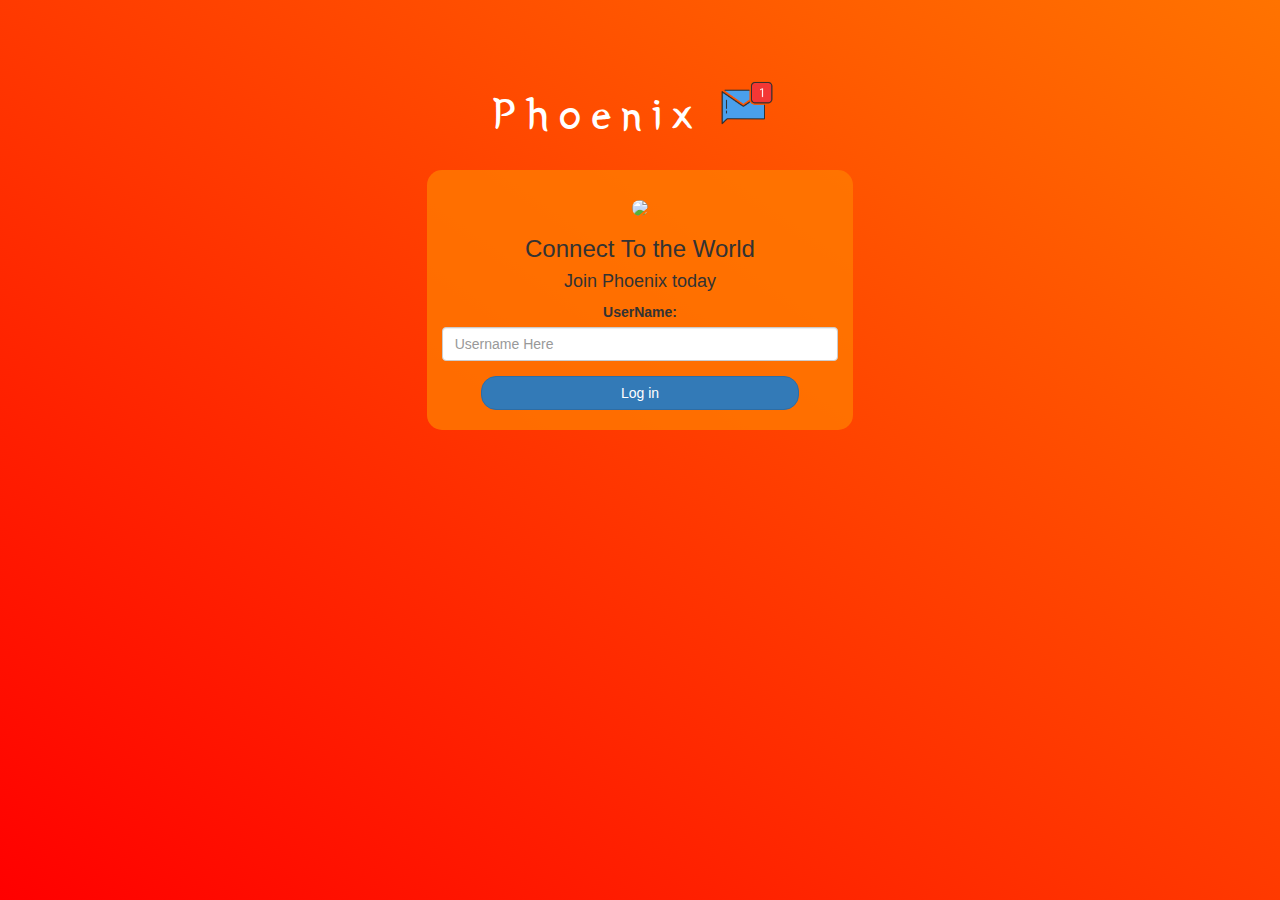
==== index.html @ c782d25d "Add files via upload" ====
<!DOCTYPE html>
<html>
<head>
	<title>PhoenixChat</title>
<link href="https://fonts.googleapis.com/css?family=Yeon+Sung&display=swap" rel="stylesheet"><meta name="viewport" content="width=device-width, initial-scale=1">

<link rel="stylesheet" href="https://maxcdn.bootstrapcdn.com/bootstrap/3.4.0/css/bootstrap.min.css">
<script src="https://ajax.googleapis.com/ajax/libs/jquery/3.4.1/jquery.min.js"></script>
<script src="https://maxcdn.bootstrapcdn.com/bootstrap/3.4.0/js/bootstrap.min.js"></script>

<link rel="stylesheet" type="text/css" href="style.css">
<script src="kwitter.js"></script>
</head>
<body>
<center>
	<h1 class="header">	
		Phoenix<sup>
	<img src="m2.png">
	</sup>
</h1>
	<div class="col-lg-4 col-md-6 col-sm-6 col-xs-11 login_div">
	<img src="https://th.bing.com/th/id/R3cebee9b2daf003ed12b0e31b31bf991?rik=vfO2jBHMAwkbXQ&riu=http%3a%2f%2fwww.clker.com%2fcliparts%2fc%2fb%2f8%2f0%2f1516208904744927307bird-clipart-phoenix-picture.med.png&ehk=G6WEEeS3q4sp%2fAl%2fqafErd4gvh3ynIi2TJ4%2f3kXvSWM%3d&risl=&pid=ImgRaw" class="logo">
		<h3 >Connect To the World</h3>
		<h4 >Join Phoenix today</h4>
		<div class="form-group">
		  <label >UserName:</label>
<input placeholder="Username Here" class="form-control" id="OUN" type="text">
		</div>
		<button id="login_button" class="btn btn-primary" onclick="AU()">Log in</button>
		<br><br>
	</div>
</center>
</body>
</html>
---- style.css ----
html, body
{
  height: 100%;
  margin: 0;
  overflow: hidden;
}

body
{
background-image: linear-gradient(to right top, #ff0000, #ff7300);
}

.header
{
	color: white;font-family: 'Yeon Sung';font-size: 45px;letter-spacing: 10px;margin-top: 80px;
}
.header img
{
	width: 80px;margin-left: -15px;
}

.login_div
{
	background: rgba(255, 123, 0, 0.8);float: none;border-radius: 15px;
}

.logo
{
	width: 80px;margin-top: 30px;border-radius: 40px;
}

#login_button
{
	width: 80%;border-radius: 15px;
}

.room_name
{
	cursor: pointer;
	font-size: 20px;
}


#logout
{
	font-size: 20px; float: right;
}


#output
{
	padding: 10px; width:80%;background: rgba(255,255,255,0.8);border-radius: 15px;
}

.input_div_room_page
{
	width: 80%;
}

.input_div label
{
	color: white;font-size: 20px;
}


.input_div_message_page
{
	position: fixed;bottom: 0px;width: 100%;background: rgba(255,255,255,0.8);
}
.input_div_message_page label
{
	color: black;
}
.input_div_message_page #msg
{
	width: 80%;
}
.input_div_message_page button
{
	margin-top: 15px;
	width: 50%; 
}
.color_white
{
	color: white
}

.user_tick
{
	width:20px;
}
.message_h4
{
	padding-left:5px;color:grey;
}
#TR{
	background-color: navy;
}
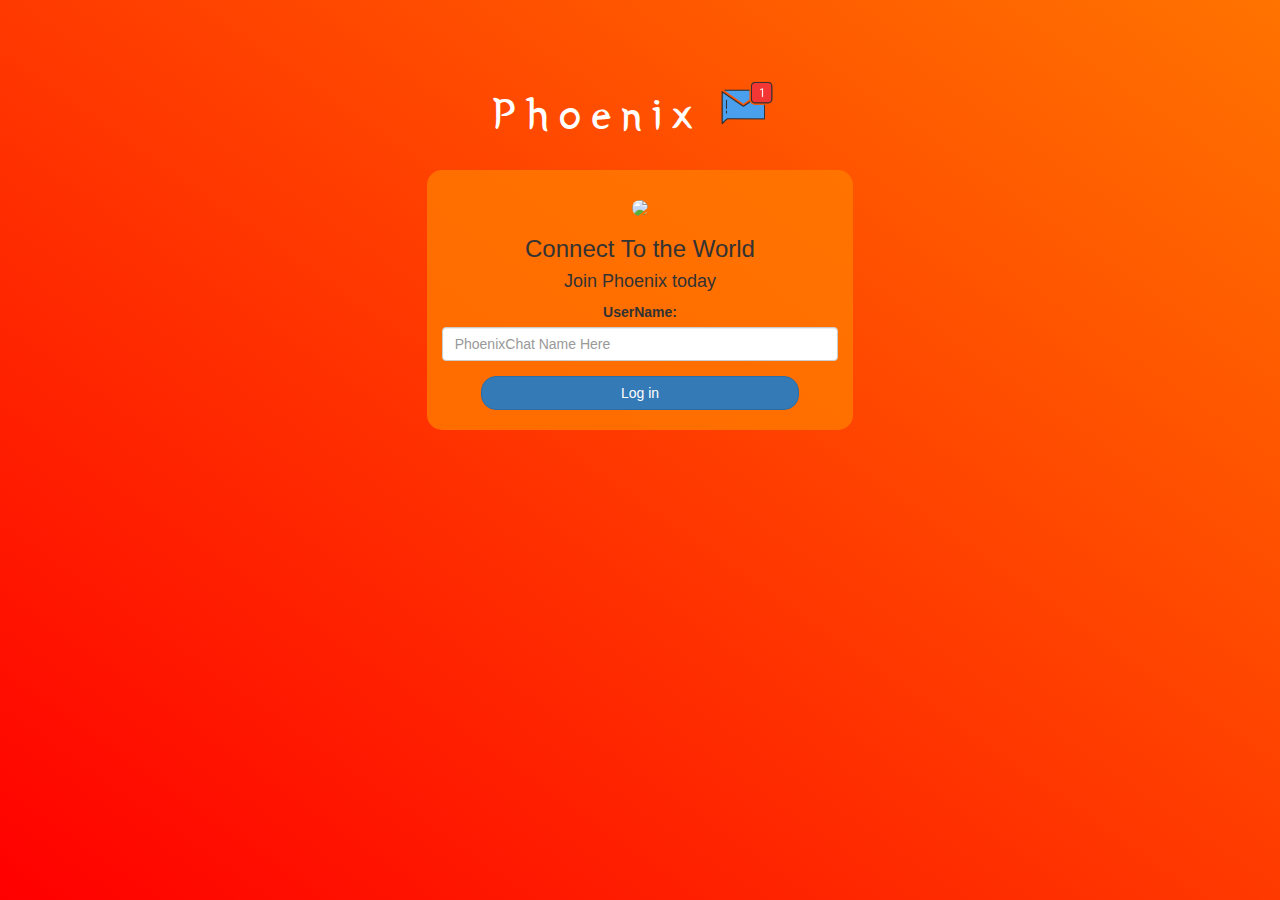
==== commit 64140ab4: "Add files via upload" ====
--- a/index.html
+++ b/index.html
@@ -24,7 +24,7 @@
 		<h4 >Join Phoenix today</h4>
 		<div class="form-group">
 		  <label >UserName:</label>
-<input placeholder="Username Here" class="form-control" id="OUN" type="text">
+<input placeholder="PhoenixChat Name Here" class="form-control" id="UN" type="text">
 		</div>
 		<button id="login_button" class="btn btn-primary" onclick="AU()">Log in</button>
 		<br><br>
--- a/style.css
+++ b/style.css
@@ -94,5 +94,5 @@
 	padding-left:5px;color:grey;
 }
 #TR{
-	background-color: navy;
+	background-color: rgb(0, 153, 255);
 }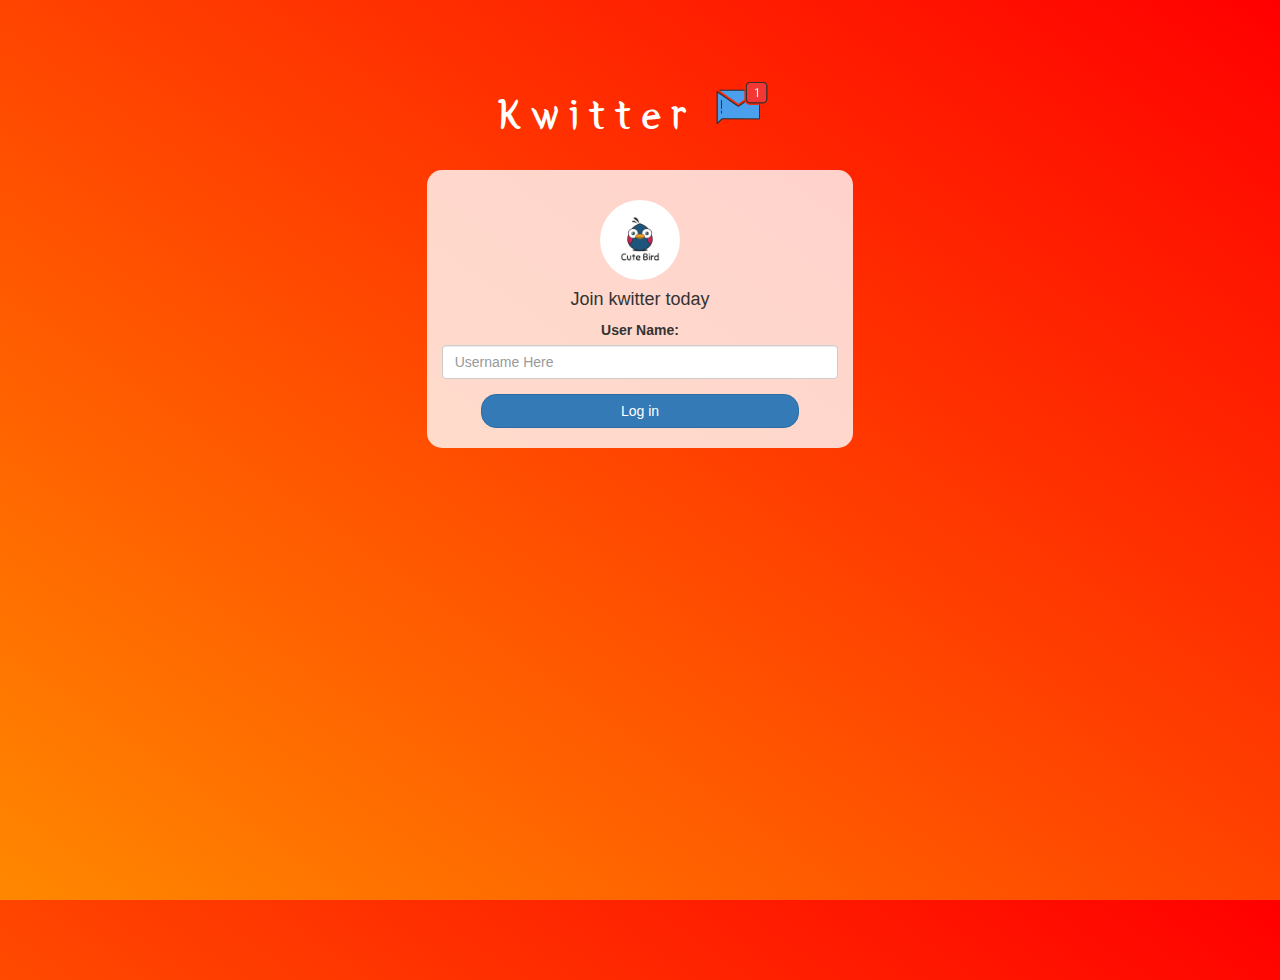
==== commit a05615ba: "Add files via upload" ====
--- a/index.html
+++ b/index.html
@@ -1,7 +1,7 @@
 <!DOCTYPE html>
 <html>
 <head>
-	<title>PhoenixChat</title>
+	<title>Phoenix</title>
 <link href="https://fonts.googleapis.com/css?family=Yeon+Sung&display=swap" rel="stylesheet"><meta name="viewport" content="width=device-width, initial-scale=1">
 
 <link rel="stylesheet" href="https://maxcdn.bootstrapcdn.com/bootstrap/3.4.0/css/bootstrap.min.css">
@@ -14,17 +14,16 @@
 <body>
 <center>
 	<h1 class="header">	
-		Phoenix<sup>
+	Kwitter<sup>
 	<img src="m2.png">
 	</sup>
 </h1>
 	<div class="col-lg-4 col-md-6 col-sm-6 col-xs-11 login_div">
-	<img src="https://th.bing.com/th/id/R3cebee9b2daf003ed12b0e31b31bf991?rik=vfO2jBHMAwkbXQ&riu=http%3a%2f%2fwww.clker.com%2fcliparts%2fc%2fb%2f8%2f0%2f1516208904744927307bird-clipart-phoenix-picture.med.png&ehk=G6WEEeS3q4sp%2fAl%2fqafErd4gvh3ynIi2TJ4%2f3kXvSWM%3d&risl=&pid=ImgRaw" class="logo">
-		<h3 >Connect To the World</h3>
-		<h4 >Join Phoenix today</h4>
+	<img src="logo.png" class="logo">
+		<h4 >Join kwitter today</h4>
 		<div class="form-group">
-		  <label >UserName:</label>
-<input placeholder="PhoenixChat Name Here" class="form-control" id="UN" type="text">
+		  <label >User Name:</label>
+<input placeholder="Username Here" class="form-control" id="UN" type="text">
 		</div>
 		<button id="login_button" class="btn btn-primary" onclick="AU()">Log in</button>
 		<br><br>
--- a/style.css
+++ b/style.css
@@ -2,12 +2,12 @@
 {
   height: 100%;
   margin: 0;
-  overflow: hidden;
 }
 
 body
 {
-background-image: linear-gradient(to right top, #ff0000, #ff7300);
+background-image: linear-gradient(to right top, #ff8800, #ff0000);
+overflow: hidden;
 }
 
 .header
@@ -21,7 +21,7 @@
 
 .login_div
 {
-	background: rgba(255, 123, 0, 0.8);float: none;border-radius: 15px;
+	background: rgba(255,255,255,0.8);float: none;border-radius: 15px;
 }
 
 .logo
@@ -44,6 +44,7 @@
 #logout
 {
 	font-size: 20px; float: right;
+	margin-top: 10px;
 }
 
 
@@ -92,7 +93,4 @@
 .message_h4
 {
 	padding-left:5px;color:grey;
-}
-#TR{
-	background-color: rgb(0, 153, 255);
 }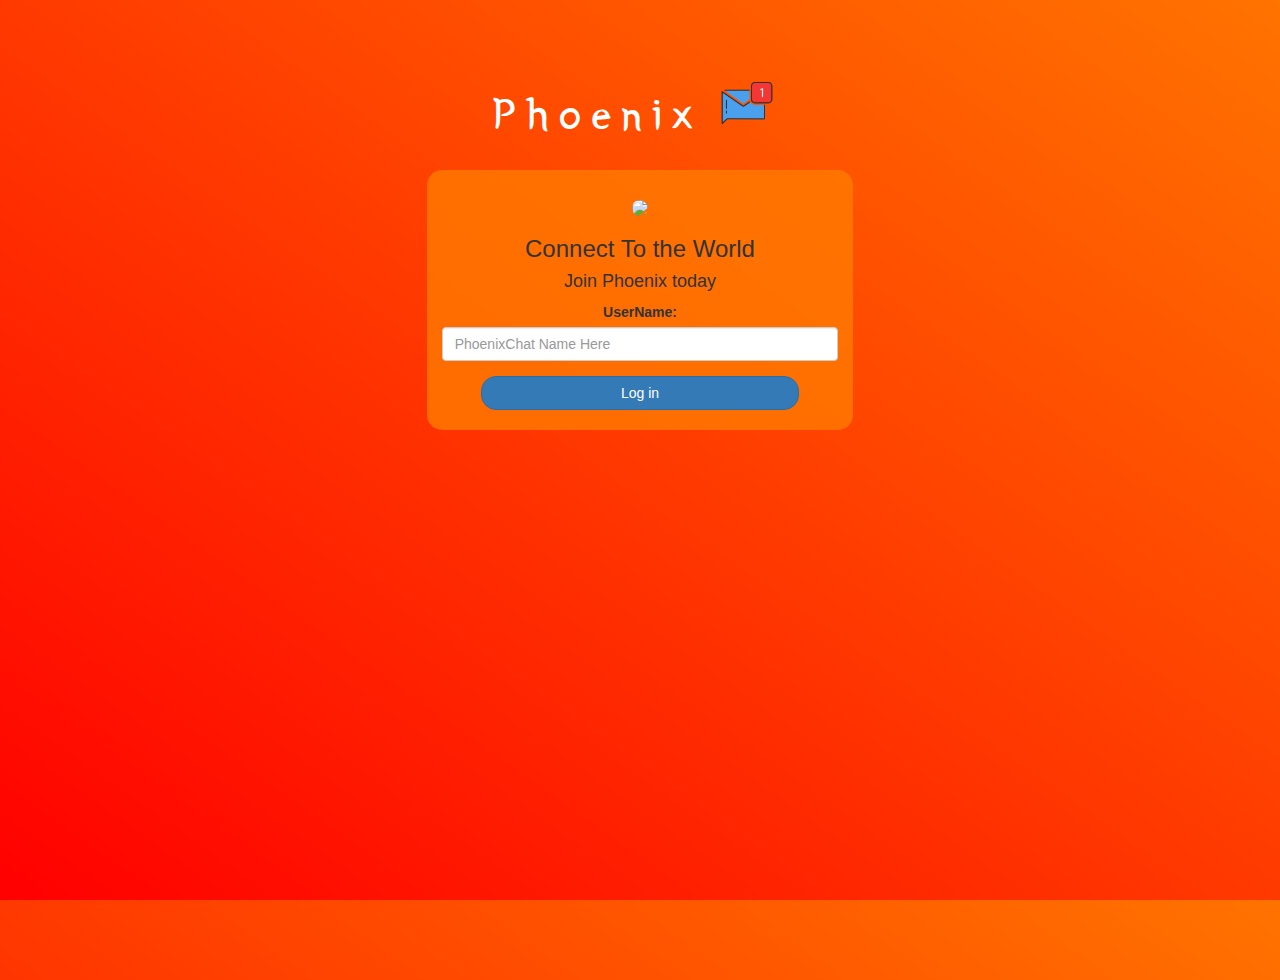
==== commit 9431c42a: "Add files via upload" ====
--- a/index.html
+++ b/index.html
@@ -1,7 +1,7 @@
 <!DOCTYPE html>
 <html>
 <head>
-	<title>Phoenix</title>
+	<title>PhoenixChat</title>
 <link href="https://fonts.googleapis.com/css?family=Yeon+Sung&display=swap" rel="stylesheet"><meta name="viewport" content="width=device-width, initial-scale=1">
 
 <link rel="stylesheet" href="https://maxcdn.bootstrapcdn.com/bootstrap/3.4.0/css/bootstrap.min.css">
@@ -14,16 +14,17 @@
 <body>
 <center>
 	<h1 class="header">	
-	Kwitter<sup>
+		Phoenix<sup>
 	<img src="m2.png">
 	</sup>
 </h1>
 	<div class="col-lg-4 col-md-6 col-sm-6 col-xs-11 login_div">
-	<img src="logo.png" class="logo">
-		<h4 >Join kwitter today</h4>
+	<img src="https://th.bing.com/th/id/R3cebee9b2daf003ed12b0e31b31bf991?rik=vfO2jBHMAwkbXQ&riu=http%3a%2f%2fwww.clker.com%2fcliparts%2fc%2fb%2f8%2f0%2f1516208904744927307bird-clipart-phoenix-picture.med.png&ehk=G6WEEeS3q4sp%2fAl%2fqafErd4gvh3ynIi2TJ4%2f3kXvSWM%3d&risl=&pid=ImgRaw" class="logo">
+		<h3 >Connect To the World</h3>
+		<h4 >Join Phoenix today</h4>
 		<div class="form-group">
-		  <label >User Name:</label>
-<input placeholder="Username Here" class="form-control" id="UN" type="text">
+		  <label >UserName:</label>
+<input placeholder="PhoenixChat Name Here" class="form-control" id="UN" type="text">
 		</div>
 		<button id="login_button" class="btn btn-primary" onclick="AU()">Log in</button>
 		<br><br>
--- a/style.css
+++ b/style.css
@@ -2,12 +2,12 @@
 {
   height: 100%;
   margin: 0;
+  overflow:visible;
 }
 
 body
 {
-background-image: linear-gradient(to right top, #ff8800, #ff0000);
-overflow: hidden;
+background-image: linear-gradient(to right top, #ff0000, #ff7300);
 }
 
 .header
@@ -21,7 +21,7 @@
 
 .login_div
 {
-	background: rgba(255,255,255,0.8);float: none;border-radius: 15px;
+	background: rgba(255, 123, 0, 0.8);float: none;border-radius: 15px;
 }
 
 .logo
@@ -44,7 +44,6 @@
 #logout
 {
 	font-size: 20px; float: right;
-	margin-top: 10px;
 }
 
 
@@ -93,4 +92,7 @@
 .message_h4
 {
 	padding-left:5px;color:grey;
+}
+#TR{
+	background-color: rgb(0, 153, 255);
 }